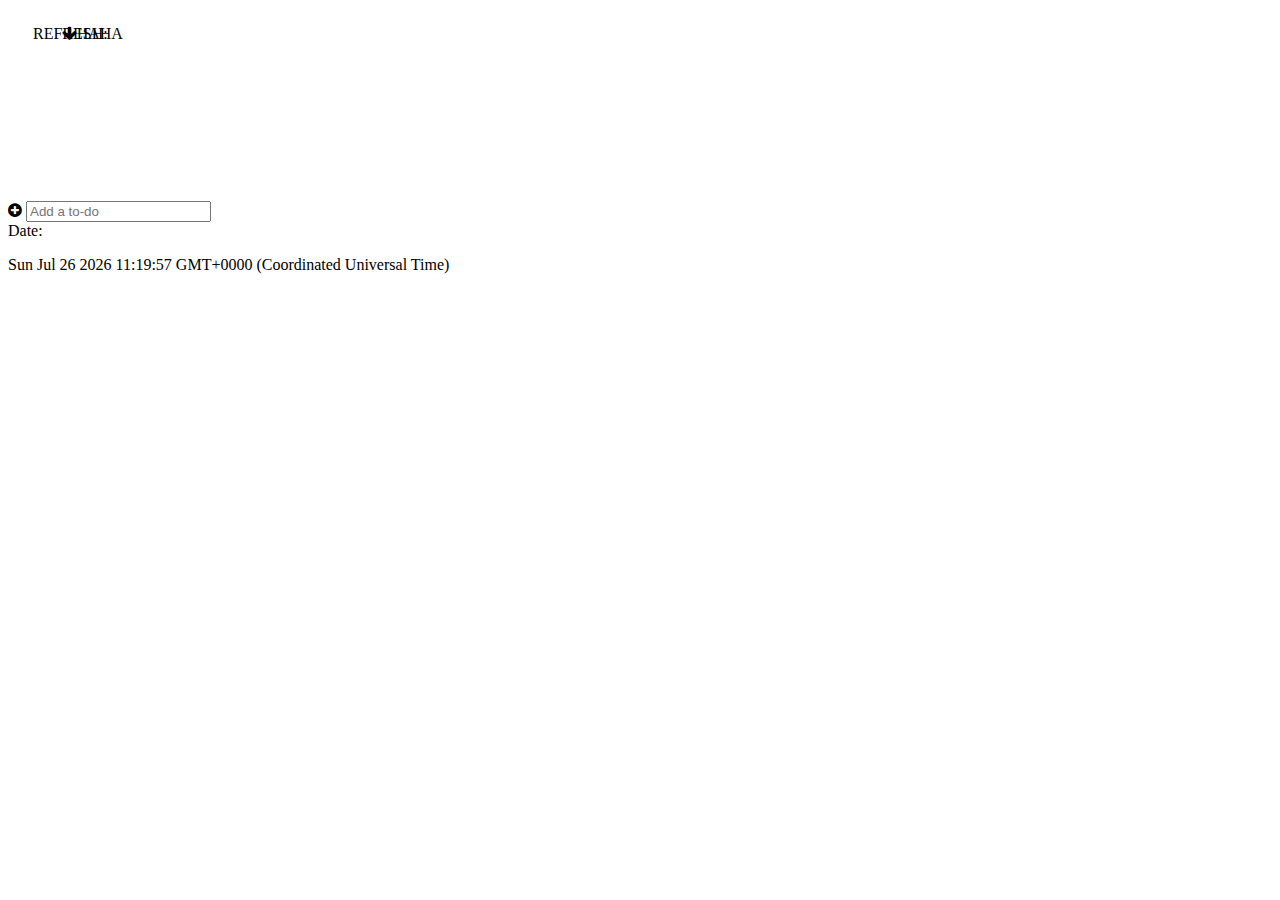
==== index.html @ c5b7e36f "fixed date and time display!" ====
<!DOCTYPE html>
<html lang = "en">
    <head>
        <meta charset="UTF-8">
        <title> TO DO LIST </title>
        <link href="https://fonts.googleapis.com/css?family=Titillium+Web" rel="stylesheet">
        <link href="css/font-awesome.css" rel="stylesheet">
        <link href="css/style.css" rel="stylesheet">

    </head>
    <body>
        <div class="container">
            <div class="header">
                <div class="clear" id="clearid">
                    REFRESH:
                    
                    <i id="icon" class="fa fa-arrow-down">HAHA</i>
                    <p class="test3" id="test2"></p>
                    
                </div>
                <div id="date">
                </div>
            </div>
            <div class="content">
                <ul id="list">
                    <!--<li class="item">
                        <i class="fa fa-circle-thin co" job="complete" id="0"></i>
                        <p class="text">Drink Coffee</p>
                        <i class="fa fa-trash-o de" job="delete" id="0"></i> 

                    </li> -->
                </ul>

            </div>
            <div class="add-to-do">
                <i class="fa fa-plus-circle" aria-hidden="true">
                </i>
                <input type="text" id="input" placeholder="Add a to-do"> 
            </div>
            
        </div>
        <div id="show">
            Date:
            <p id="test"></p>
            <p id="test1"></p>
        </div>
        <script src="js/app.js"></script>
        <script src="js/func_date.js"></script>
    </body>

</html>
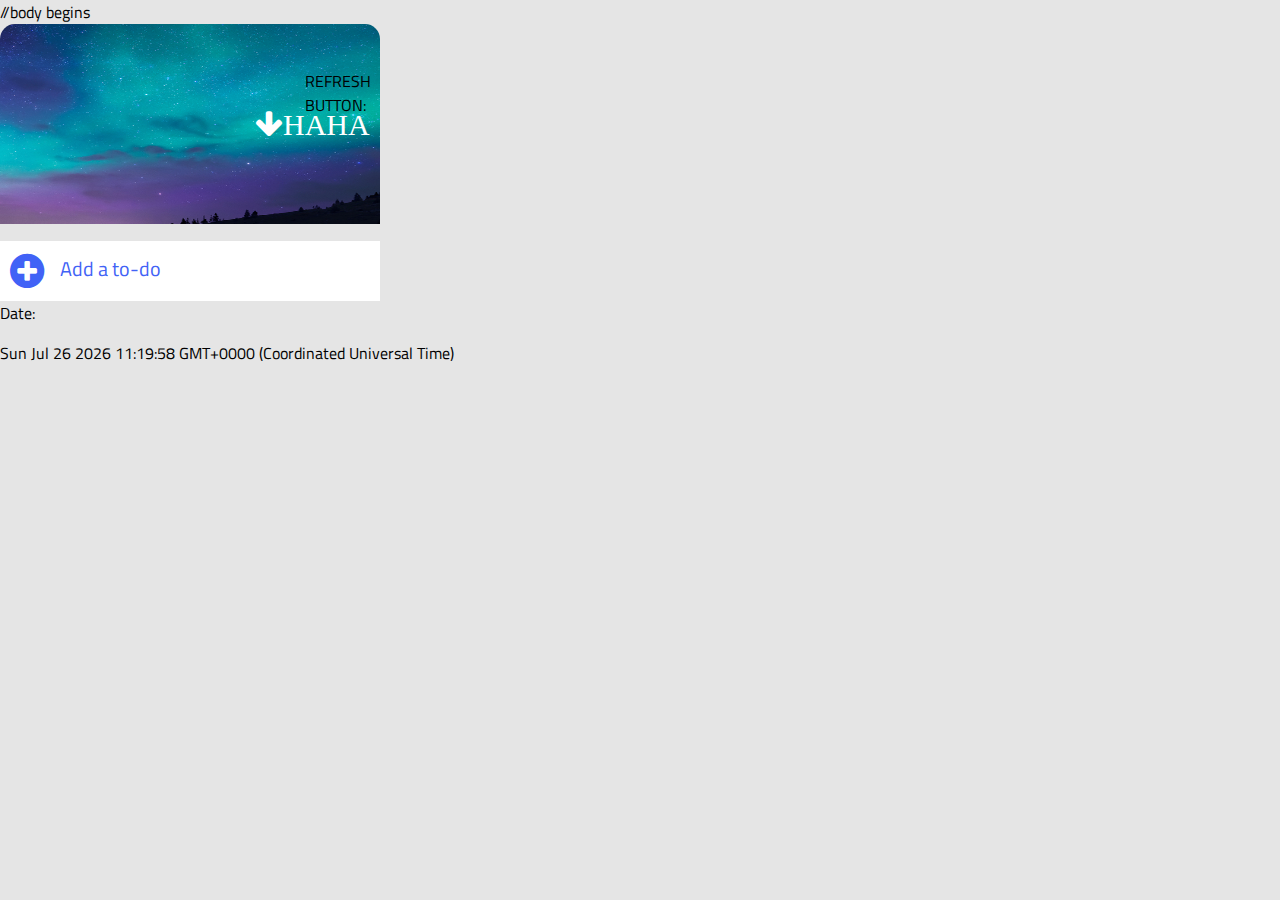
==== commit 54398bdf: "Merge pull request #2 from SanchiChopra/master" ====
--- a/index.html
+++ b/index.html
@@ -9,11 +9,11 @@
         <link href="css/style.css" rel="stylesheet">
 
     </head>
-    <body>
+    <body>   //body begins
         <div class="container">
             <div class="header">
                 <div class="clear" id="clearid">
-                    REFRESH:
+                    REFRESH BUTTON:
                     
                     <i id="icon" class="fa fa-arrow-down">HAHA</i>
                     <p class="test3" id="test2"></p>
@@ -49,4 +49,4 @@
         <script src="js/func_date.js"></script>
     </body>
 
-</html>+</html>
--- a/css/style.css
+++ b/css/style.css
@@ -0,0 +1,181 @@
+
+body{
+    padding: 0;
+    margin: 0;
+    background-color: rgba(0,0,0,0.1);
+    font-family: 'Titillium Web', sans-serif;
+}
+//container class
+.container{
+    padding:10px;
+    width:380px;
+    margin:0 auto;
+}
+
+/* ------------ header ------------ */
+.header{
+    width: 380px;
+    height:200px;
+    background-image: url('../img/bg2.jpg');
+    background-size: 100% 200%;
+    background-repeat: no-repeat;
+    border-radius: 15px 15px 0 0;
+    position: relative;
+}
+.clear{
+    width : 30px;
+    height: 30px;
+    position: absolute;
+    right:20px;
+    top: 20px;
+}
+.clear i{
+    font-size: 30px;
+    color: #FFF;
+}
+.clear i:hover{
+    cursor: pointer;
+    text-shadow: 1px 3px 5px #000;
+    transform: rotate(45deg);
+}
+#date{
+    position: absolute;
+    bottom: 10px;
+    left: 10px;
+    color: #FFF;
+    font-size: 25px;
+    font-family: 'Titillium Web', sans-serif;
+}
+
+//formatting content
+.content{
+    width:380px;
+    height: 350px;
+    max-height:350px;
+    background-color: #FFF;
+    overflow: auto;
+}
+.content::-webkit-scrollbar { 
+    display: none; 
+}
+.content ul{
+    padding:1;
+    margin:1;
+}
+.item{
+    width:380px;
+    height: 55px;
+    min-height: 45px;
+    position: relative;
+    border-bottom: 1px solid rgba(0,0,0,0.1);
+    list-style: none;
+    padding: 0;
+    margin: 0;
+}
+.item i.co{
+    position: absolute;
+    font-size: 25px;
+    padding-left:5px;
+    left:15px;
+    top:10px;
+}
+.item i.co:hover{
+    cursor: pointer;
+}
+.fa-check-circle{
+    color:#6eb200;
+}
+.item p.text{
+    position: absolute;
+    padding:0;
+    margin:0;
+    font-size: 20px;
+    left:50px;
+    top:5px;
+    background-color: #FFF;
+    max-width:285px;
+}
+.lineThrough{
+    text-decoration: line-through;
+    color : #ccc;
+}
+.item i.de{
+    position: absolute;
+    font-size: 25px;
+    right:15px;
+    top:10px;
+}
+.item i.de:hover{
+    color:#af0000;
+    cursor: pointer;
+}
+/* ------------ add item ------------ */
+.add-to-do{
+    position: relative;
+    width: 360px;
+    height:40px;
+    background-color: #FFF;
+    padding: 10px;
+    border-top: 1px solid rgba(0,0,0,0.1);
+}
+.add-to-do i{
+    position: absolute;
+    font-size: 40px;
+    color: #4162f6;
+}
+
+.add-to-do input{
+    position: absolute;
+    left: 50px;
+    height: 35px;
+    width: 310px;
+    background-color: transparent;
+    border: none;
+    font-size: 20px;
+    padding-left:10px;
+}
+.add-to-do input::-webkit-input-placeholder { /* Chrome/Opera/Safari */
+    color: #4162f6;
+    font-family: 'Titillium Web', sans-serif;
+    font-size: 20px;
+}
+.add-to-do input::-moz-placeholder { /* Firefox 19+ */
+    color: #4162f6;
+    font-family: 'Titillium Web', sans-serif;
+    font-size: 20px;
+}
+.add-to-do input:-ms-input-placeholder { /* IE 10+ */
+    color: #4162f6;
+    font-family: 'Titillium Web', sans-serif;
+    font-size: 20px;
+}
+.add-to-do input:-moz-placeholder { /* Firefox 18- */
+    color: #4162f6;
+    font-family: 'Titillium Web', sans-serif;
+    font-size: 20px;
+}
+
+
+
+
+
+
+
+
+
+
+
+
+
+
+
+
+
+
+
+
+
+
+
+
+
